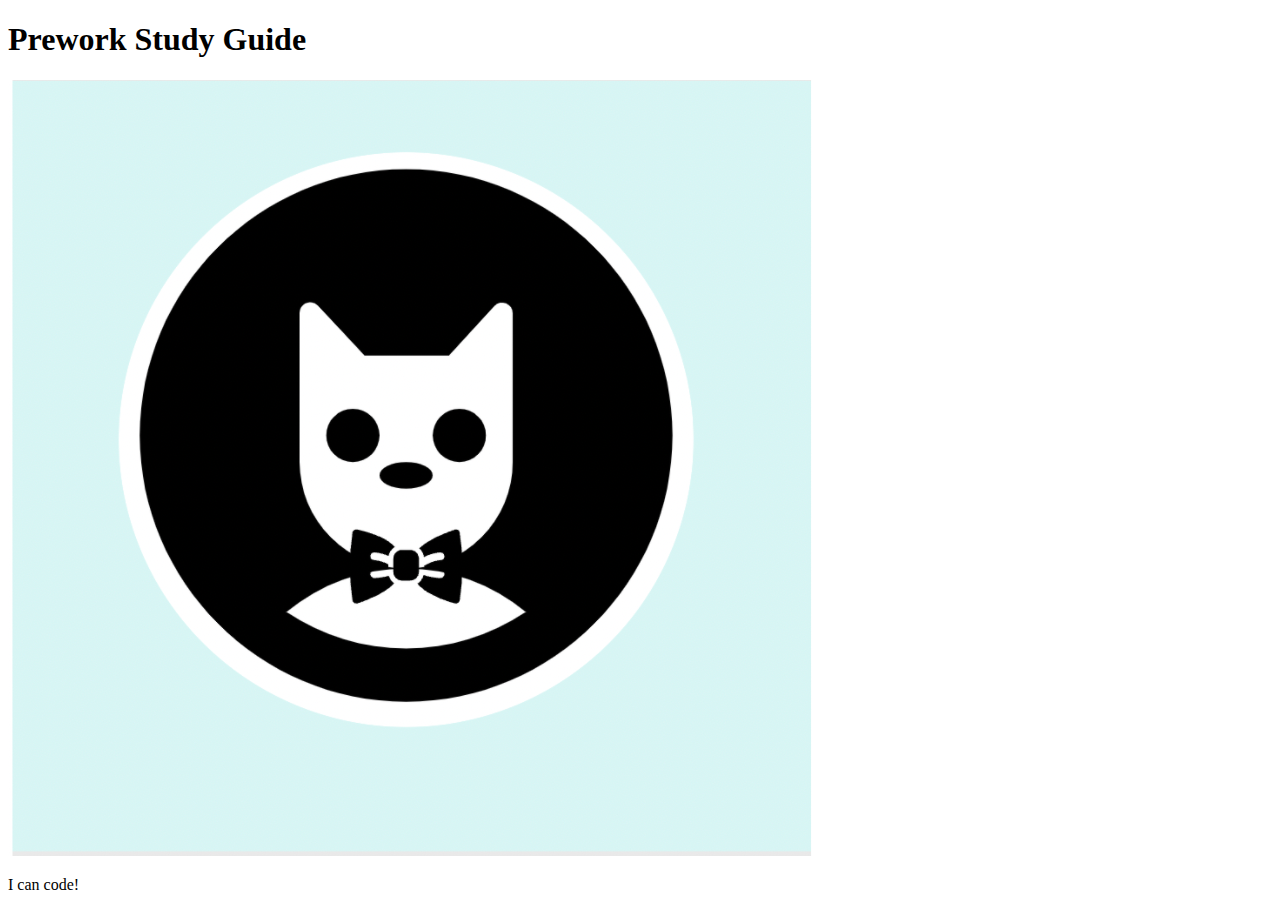
==== prework-study-guide/index.html @ db055d4b "fixed bug in html main file header" ====
<!DOCTYPE html>
<html lang="en">
  <head>
    <meta charset="UTF-8" />
    <meta http-equiv="X-UA-Compatible" content="IE=edge" />
    <meta name="viewport" content="width=device-width, initial-scale=1.0" />
    <title>Prework Study Guide</title>
  </head>
  <body>
    <header id="header">
      <h1>Prework Study Guide</h1>
      <img src="./assets/bowtie-cat.png" alt="Profile image of cat wearing a bow tie." />
    </header>
    <main>
      <!-- Student code goes here -->
    </main>

    <footer>
      <p>I can code!</p>
    </footer>
  </body>
</html>
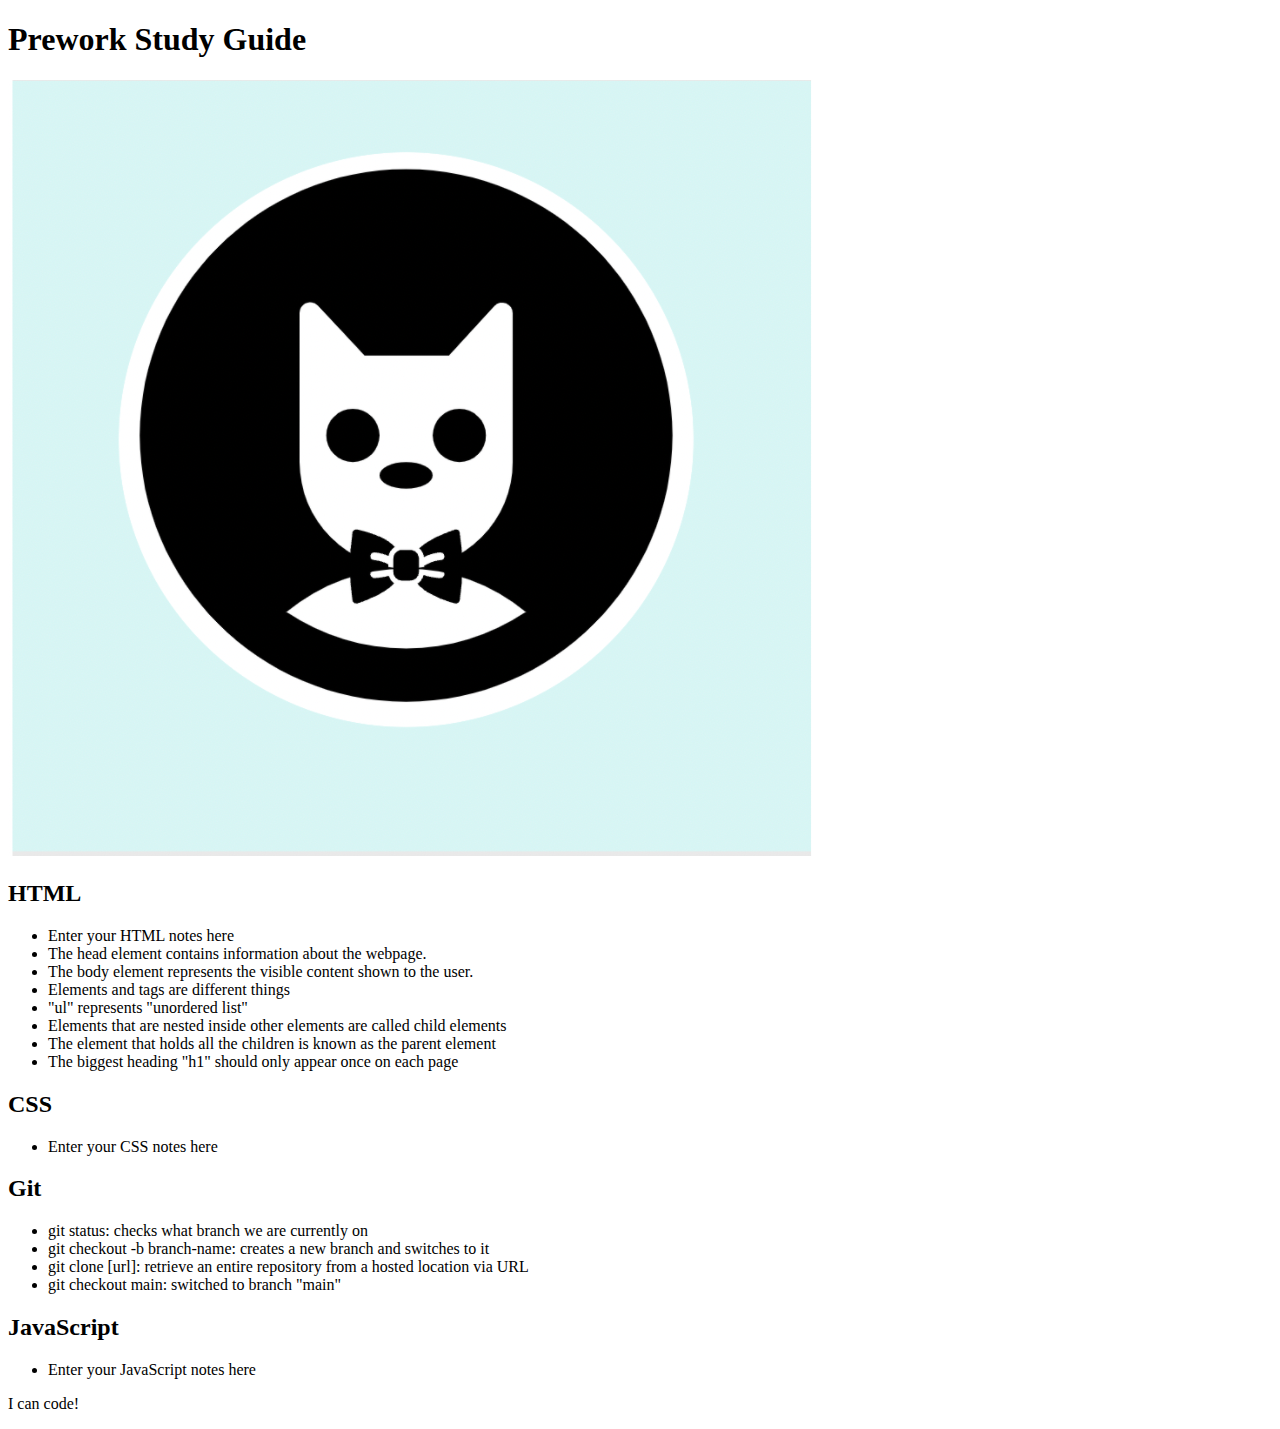
==== commit e3b350f7: "added code to HTML file" ====
--- a/prework-study-guide/index.html
+++ b/prework-study-guide/index.html
@@ -1,20 +1,70 @@
 <!DOCTYPE html>
 <html lang="en">
+
   <head>
     <meta charset="UTF-8" />
     <meta http-equiv="X-UA-Compatible" content="IE=edge" />
     <meta name="viewport" content="width=device-width, initial-scale=1.0" />
     <title>Prework Study Guide</title>
   </head>
+
+
   <body>
-    <header id="header">
+    <header id="top">
       <h1>Prework Study Guide</h1>
       <img src="./assets/bowtie-cat.png" alt="Profile image of cat wearing a bow tie." />
     </header>
+
+
     <main>
-      <!-- Student code goes here -->
+      <section class="card" id="html-section">
+
+        <h2>HTML</h2>
+     <ul>
+       <li>Enter your HTML notes here</li>
+       <li>The head element contains information about the webpage.</li>
+       <li>The body element represents the visible content shown to the user.</li>
+       <li>Elements and tags are different things</li>
+       <li>"ul" represents "unordered list"</li>
+       <li>Elements that are nested inside other elements are called child elements</li>
+       <li>The element that holds all the children is known as the parent element</li>
+       <li>The biggest heading "h1" should only appear once on each page</li>
+     </ul>
+
+      </section>
+
+      <section class="card" id="css-section">
+
+        <h2>CSS</h2>
+     <ul>
+       <li>Enter your CSS notes here</li>
+     </ul>
+
+      </section>
+
+      <section class="card" id="git-section">
+
+        <h2>Git</h2>
+     <ul>
+      <li>git status: checks what branch we are currently on</li>
+      <li>git checkout -b branch-name: creates a new branch and switches to it</li>
+      <li>git clone [url]: retrieve an entire repository from a hosted location via URL</li>
+      <li>git checkout main: switched to branch "main" </li>
+         </ul>
+
+      </section>
+
+      <section class="card" id="javascript-section">
+
+        <h2>JavaScript</h2>
+        <ul>
+          <li>Enter your JavaScript notes here</li>
+        </ul>
+
+      </section>
     </main>
 
+    
     <footer>
       <p>I can code!</p>
     </footer>
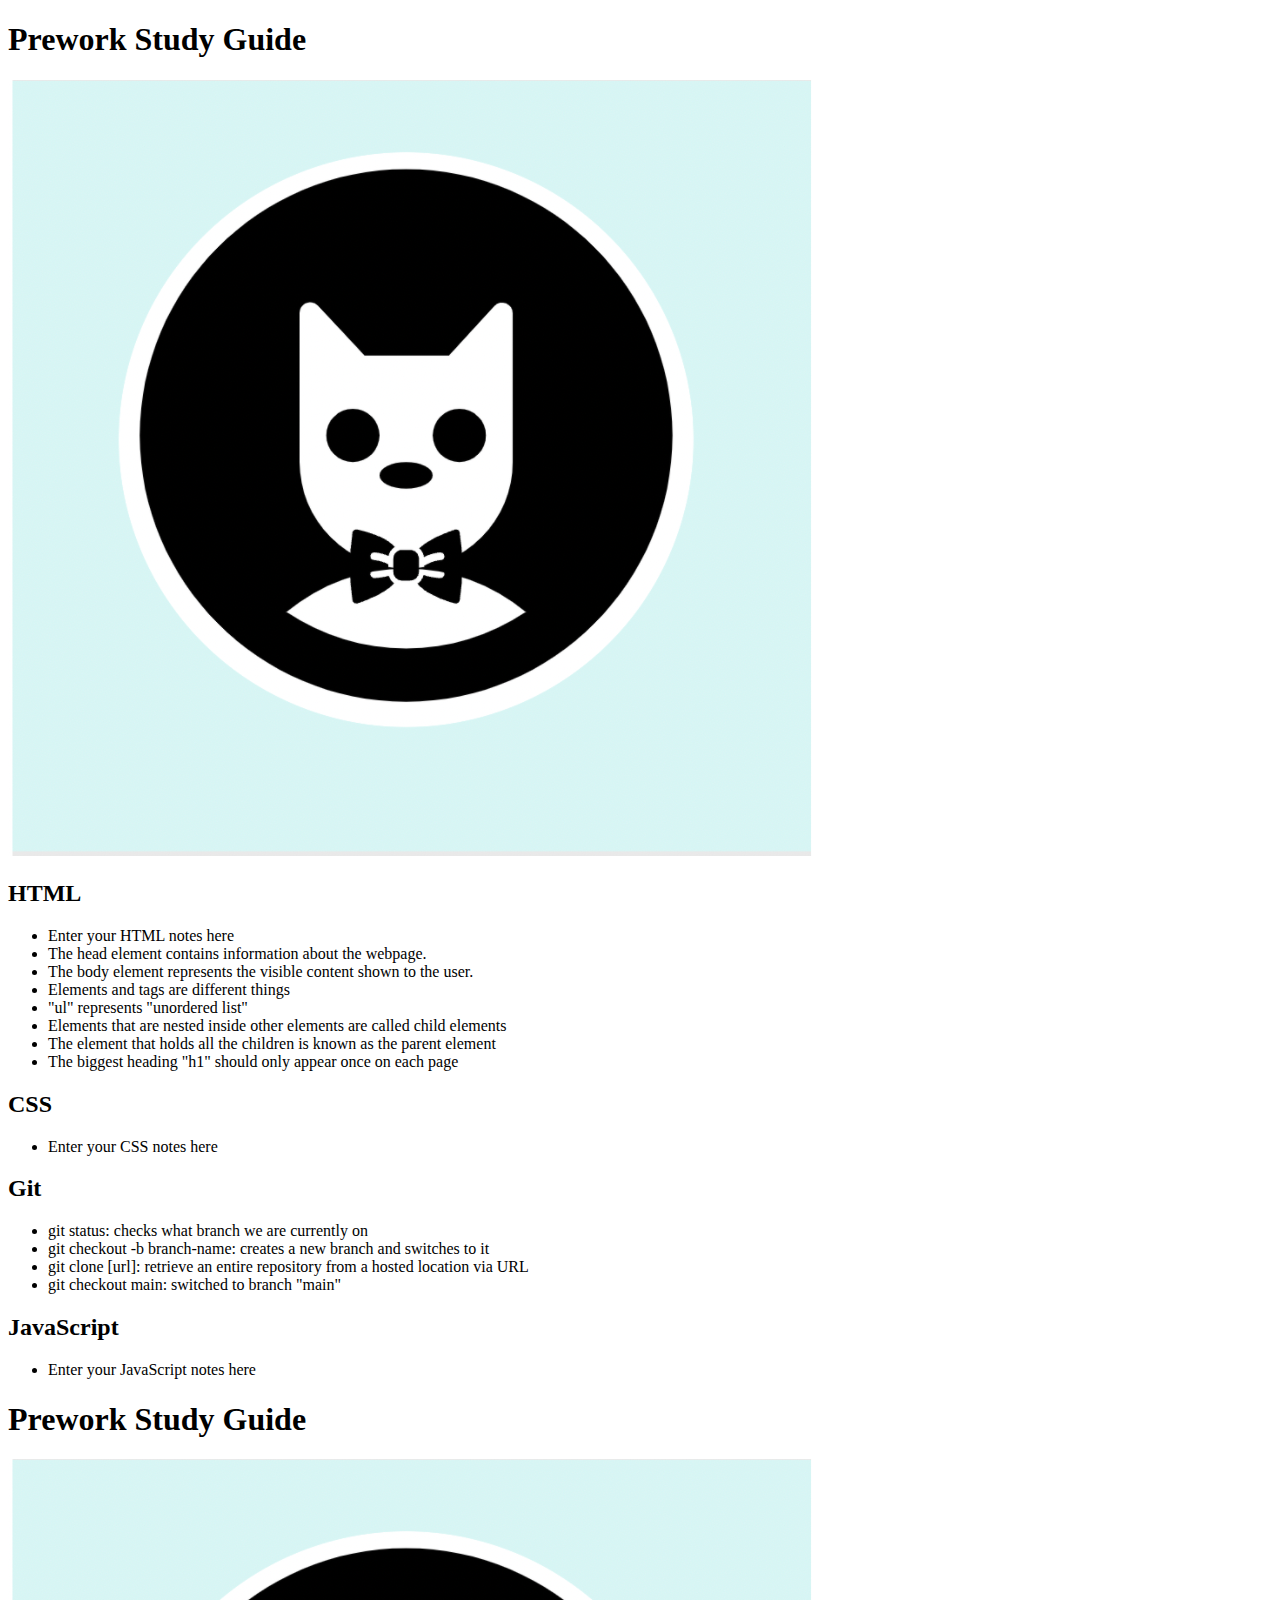
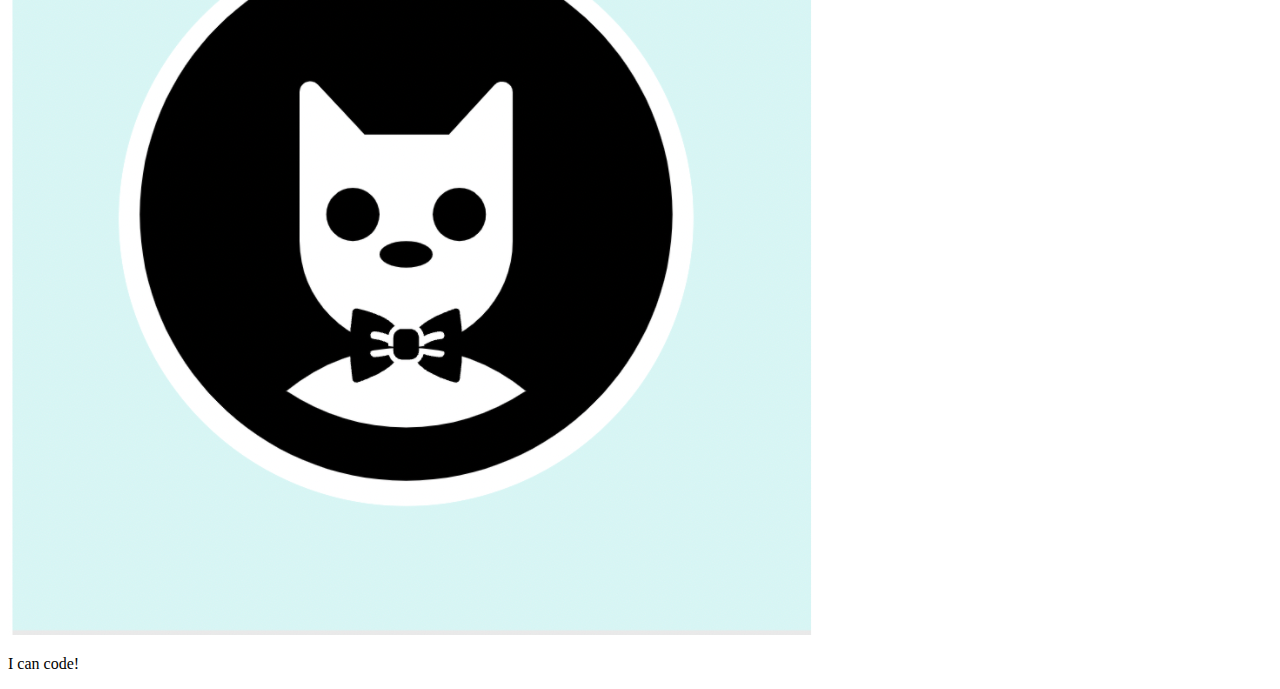
==== commit afdb4645: "Merge branch 'main' of github.com:MehmetMusabeyoglu/prework-study-guide into feature/add-html" ====
--- a/prework-study-guide/index.html
+++ b/prework-study-guide/index.html
@@ -1,6 +1,5 @@
 <!DOCTYPE html>
 <html lang="en">
-
   <head>
     <meta charset="UTF-8" />
     <meta http-equiv="X-UA-Compatible" content="IE=edge" />
@@ -65,6 +64,15 @@
     </main>
 
     
+  <body>
+    <header id="header">
+      <h1>Prework Study Guide</h1>
+      <img src="./assets/bowtie-cat.png" alt="Profile image of cat wearing a bow tie." />
+    </header>
+    <main>
+      <!-- Student code goes here -->
+    </main>
+
     <footer>
       <p>I can code!</p>
     </footer>
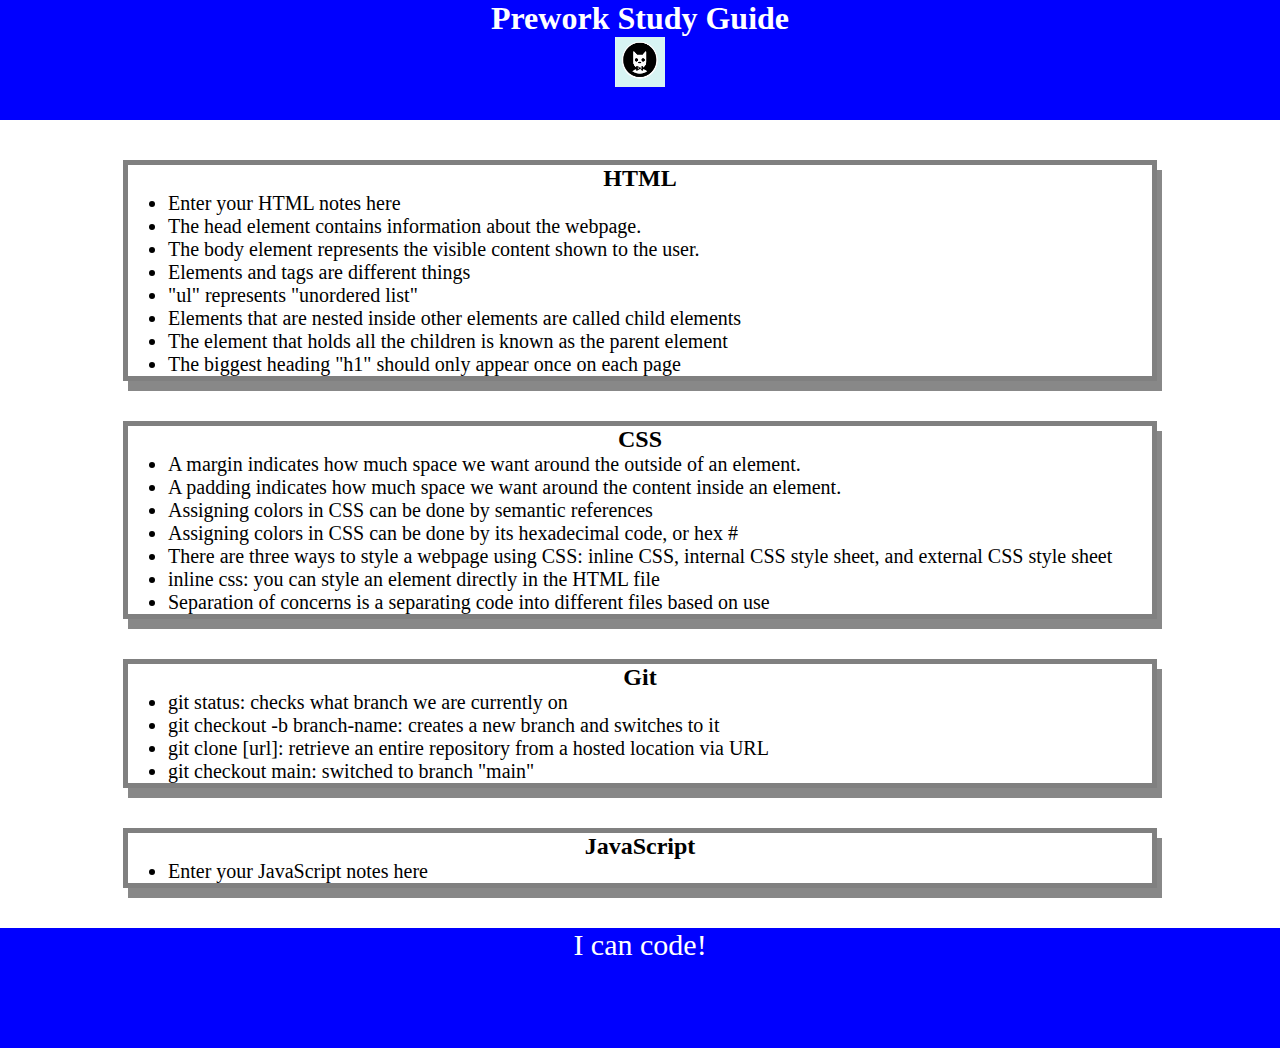
==== commit a89f9840: "added CSS to project" ====
--- a/prework-study-guide/index.html
+++ b/prework-study-guide/index.html
@@ -4,17 +4,14 @@
     <meta charset="UTF-8" />
     <meta http-equiv="X-UA-Compatible" content="IE=edge" />
     <meta name="viewport" content="width=device-width, initial-scale=1.0" />
+    <link rel="stylesheet" href="./assets/style.css">
     <title>Prework Study Guide</title>
   </head>
-
-
   <body>
     <header id="top">
       <h1>Prework Study Guide</h1>
       <img src="./assets/bowtie-cat.png" alt="Profile image of cat wearing a bow tie." />
     </header>
-
-
     <main>
       <section class="card" id="html-section">
 
@@ -36,7 +33,13 @@
 
         <h2>CSS</h2>
      <ul>
-       <li>Enter your CSS notes here</li>
+      <li>A margin indicates how much space we want around the outside of an element.</li>
+      <li>A padding indicates how much space we want around the content inside an element.</li>
+      <li>Assigning colors in CSS can be done by semantic references </li>
+      <li>Assigning colors in CSS can be done by its hexadecimal code, or hex #</li>
+      <li>There are three ways to style a webpage using CSS: inline CSS, internal CSS style sheet, and external CSS style sheet</li>
+      <li>inline css: you can style an element directly in the HTML file</li>
+      <li>Separation of concerns is a separating code into different files based on use </li>
      </ul>
 
       </section>
@@ -62,17 +65,7 @@
 
       </section>
     </main>
-
-    
-  <body>
-    <header id="header">
-      <h1>Prework Study Guide</h1>
-      <img src="./assets/bowtie-cat.png" alt="Profile image of cat wearing a bow tie." />
-    </header>
-    <main>
-      <!-- Student code goes here -->
-    </main>
-
+  
     <footer>
       <p>I can code!</p>
     </footer>
--- a/prework-study-guide/assets/style.css
+++ b/prework-study-guide/assets/style.css
@@ -0,0 +1,36 @@
+* {
+    margin: 0;
+    padding: 0;
+}
+    header,
+footer {
+    width: 100%;
+    height: 120px;
+    background-color: blue;
+    color: white;
+}
+h1,
+h2 {
+    text-align: center;
+}
+img {
+    display: block;
+    height: 50px;
+    width: 50px;
+    margin-left: auto;
+    margin-right: auto;
+}
+ul {
+    padding-left: 40px;
+    font-size: 20px;
+}
+p {
+    text-align: center;
+    font-size: 30px;
+  }
+  .card {
+    width: 80%;
+    margin: 40px auto;
+    border: 5px solid gray;
+    box-shadow: 5px 10px #888888;
+  }
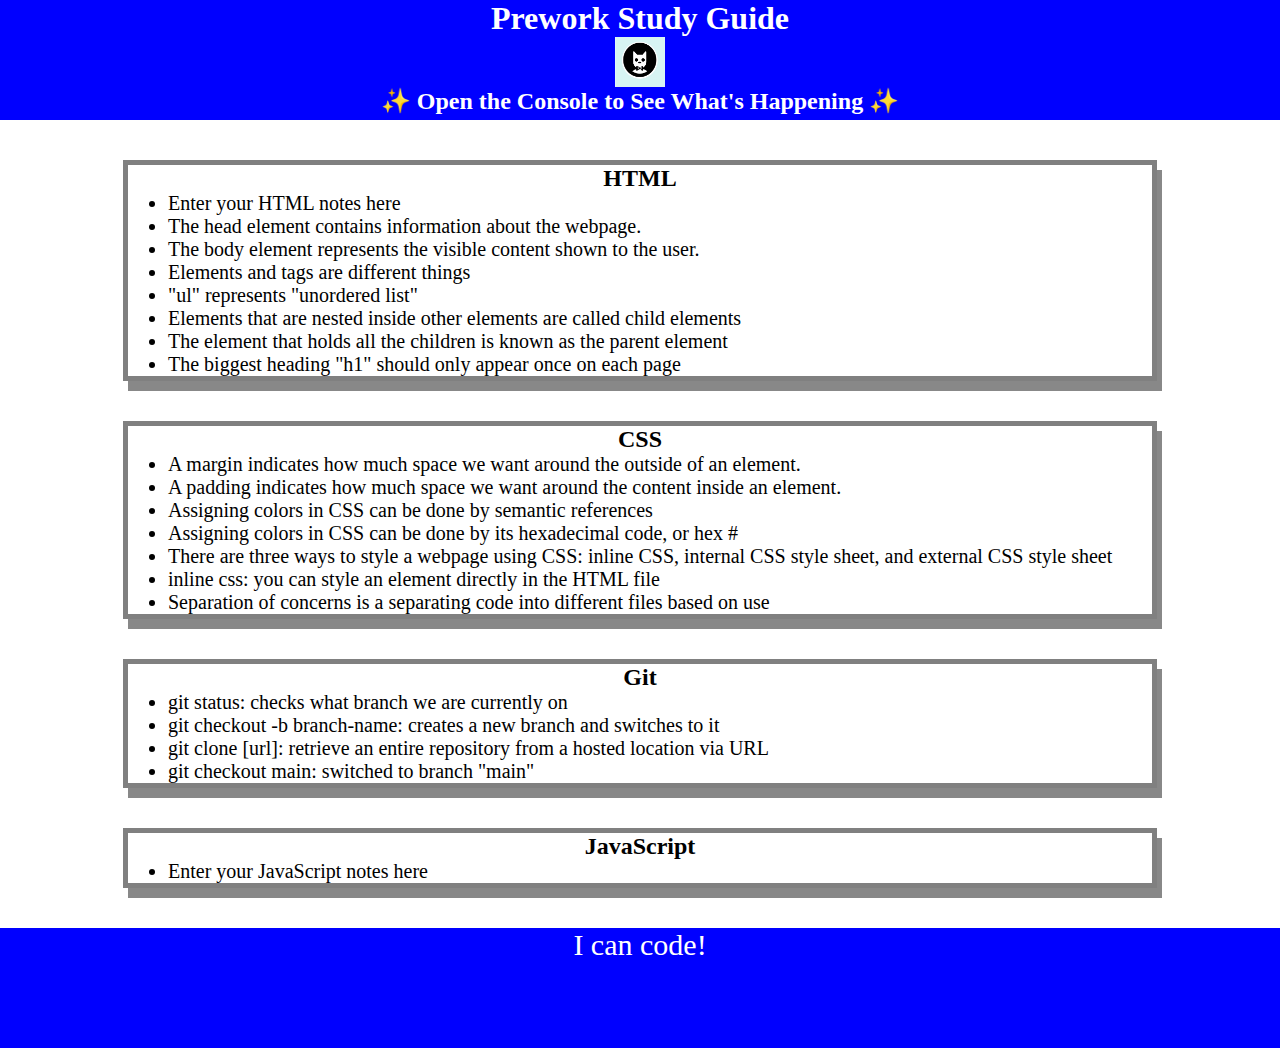
==== commit c395b4c0: "Added array function into the js file" ====
--- a/prework-study-guide/index.html
+++ b/prework-study-guide/index.html
@@ -11,6 +11,7 @@
     <header id="top">
       <h1>Prework Study Guide</h1>
       <img src="./assets/bowtie-cat.png" alt="Profile image of cat wearing a bow tie." />
+      <h2>✨ Open the Console to See What's Happening ✨</h2>
     </header>
     <main>
       <section class="card" id="html-section">
@@ -69,5 +70,6 @@
     <footer>
       <p>I can code!</p>
     </footer>
+    <script src="./assets/script.js"></script>
   </body>
 </html>
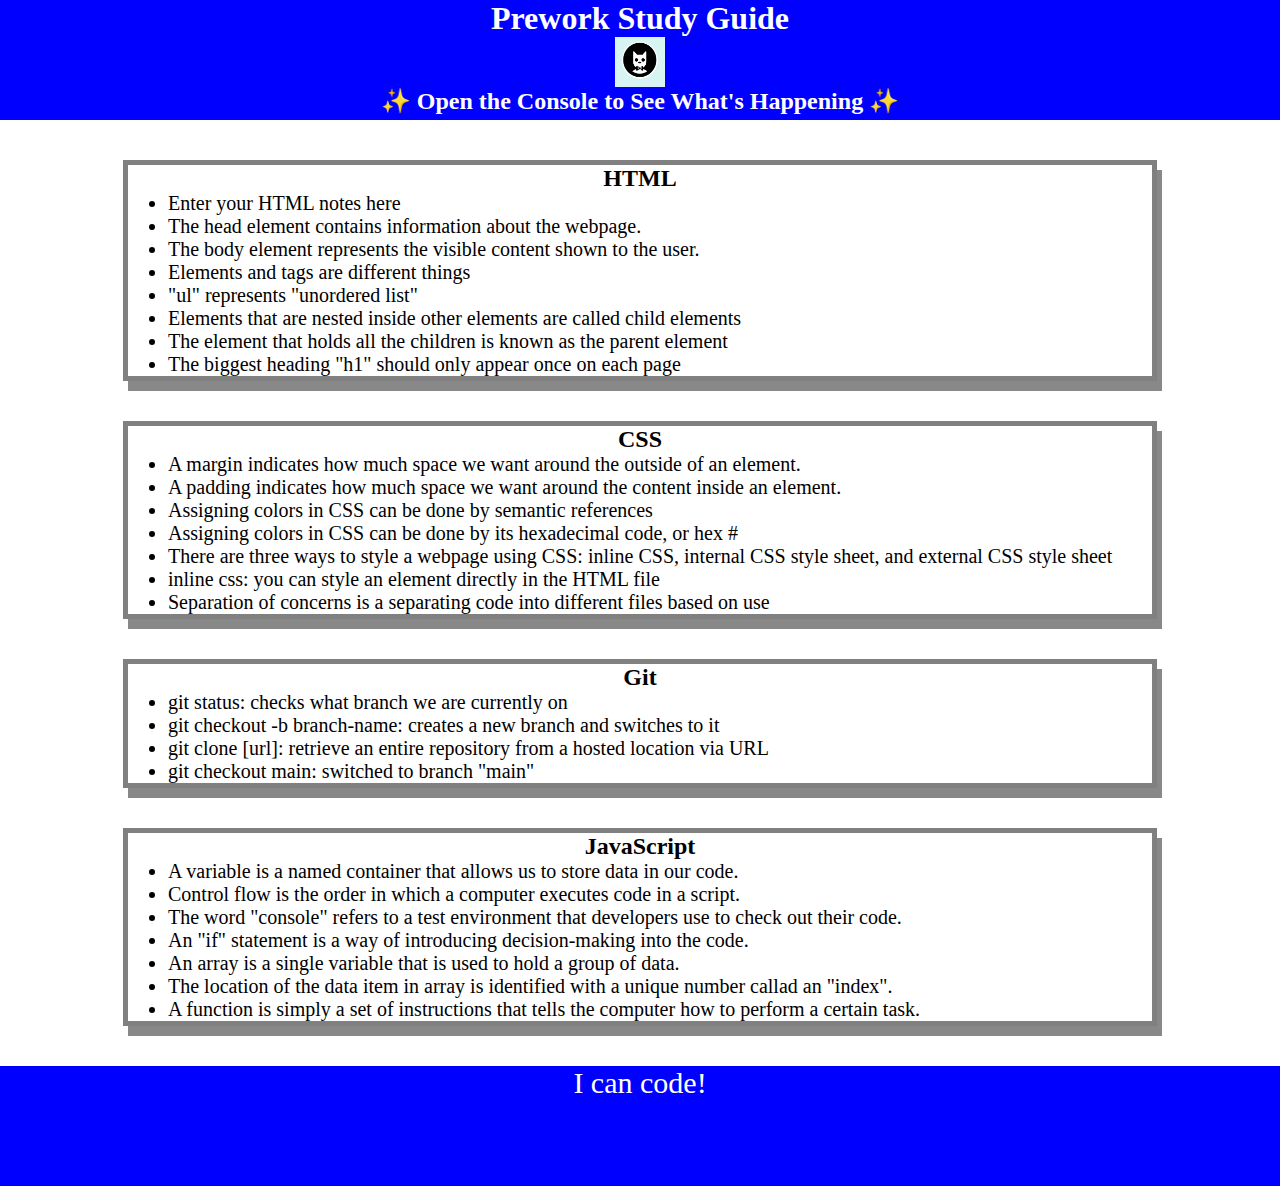
==== commit 30dc7ca4: "Added function into the js file" ====
--- a/prework-study-guide/index.html
+++ b/prework-study-guide/index.html
@@ -61,7 +61,13 @@
 
         <h2>JavaScript</h2>
         <ul>
-          <li>Enter your JavaScript notes here</li>
+          <li>A variable is a named container that allows us to store data in our code.</li>
+          <li>Control flow is the order in which a computer executes code in a script.</li>
+          <li>The word "console" refers to a test environment that developers use to check out their code.</li>
+          <li>An "if" statement is a way of introducing decision-making into the code.</li>
+          <li>An array is a single variable that is used to hold a group of data.</li>
+          <li>The location of the data item in array is identified with a unique number callad an "index".</li>
+          <li>A function is simply a set of instructions that tells the computer how to perform a certain task.</li>
         </ul>
 
       </section>
